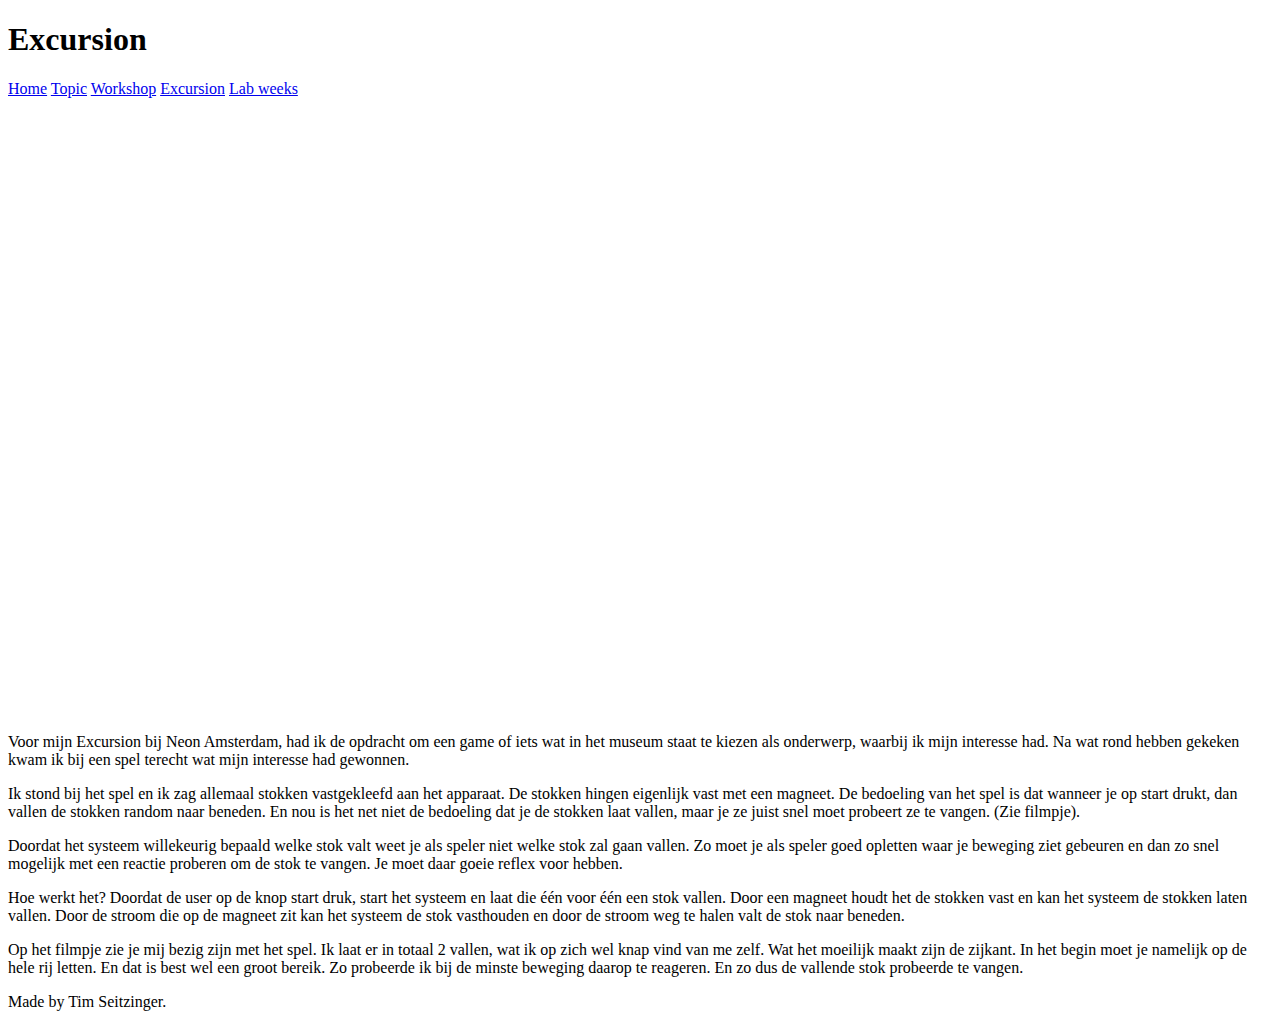
==== html/excursion.html @ fb715003 "video" ====
<!DOCTYPE html>
<html>
<head>
	<title>Homepage</title>
	<link rel="stylesheet" type="text/css" href="../style/main.css">
	<link rel="stylesheet" type="text/css" href="../style/img.css">
	<link rel="script" type="script" href="../script/main.js">
</head>
<body>
	<header>
		<h1 class="title">Excursion</h1>
		<nav class="menu">
			<a href="../index.html">Home</a>
			<a href="topic.html">Topic</a>
			<a href="workshop.html">Workshop</a>
			<a href="excursion.html">Excursion</a>
			<a href="lab_weeks.html">Lab weeks</a>
		</nav>
	</header>

	<main>
	<iframe width="460" height="615" src="https://www.youtube.com/embed/9TyB-fbpqTI" frameborder="0" allow="accelerometer; autoplay; encrypted-media; gyroscope; picture-in-picture" allowfullscreen></iframe>

		<article class="box1">
			<p>
			Voor mijn Excursion bij Neon Amsterdam, had ik de opdracht om een game of iets wat in het museum staat te kiezen als onderwerp, waarbij ik mijn interesse had. Na wat rond hebben gekeken kwam ik bij een spel terecht wat mijn interesse had gewonnen. 
</p>
			Ik stond bij het spel en ik zag allemaal stokken vastgekleefd aan het apparaat. De stokken hingen eigenlijk vast met een magneet. De bedoeling van het spel is dat wanneer je op start drukt, dan vallen de stokken random naar beneden. En nou is het net niet de bedoeling dat je de stokken laat vallen, maar je ze juist snel moet probeert ze te vangen. (Zie filmpje). 
<p>
			Doordat het systeem willekeurig bepaald welke stok valt weet je als speler niet welke stok zal gaan vallen. Zo moet je als speler goed opletten waar je beweging ziet gebeuren en dan zo snel mogelijk met een reactie proberen om de stok te vangen. Je moet daar goeie reflex voor hebben. 
</p>
			Hoe werkt het? Doordat de user op de knop start druk, start het systeem en laat die één voor één een stok vallen. Door een magneet houdt het de stokken vast en kan het systeem de stokken laten vallen. Door de stroom die op de magneet zit kan het systeem de stok vasthouden en door de stroom weg te halen valt de stok naar beneden.
<p>
			Op het filmpje zie je mij bezig zijn met het spel. Ik laat er in totaal 2 vallen, wat ik op zich wel knap vind van me zelf. Wat het moeilijk maakt zijn de zijkant. In het begin moet je namelijk op de hele rij letten. En dat is best wel een groot bereik. Zo probeerde ik bij de minste beweging daarop te reageren. En zo dus de vallende stok probeerde te vangen. 
</p>
		</article>
		
	</main>

	<footer>
		<p>Made by Tim Seitzinger.</p>
		
	</footer>

</body>
</html>
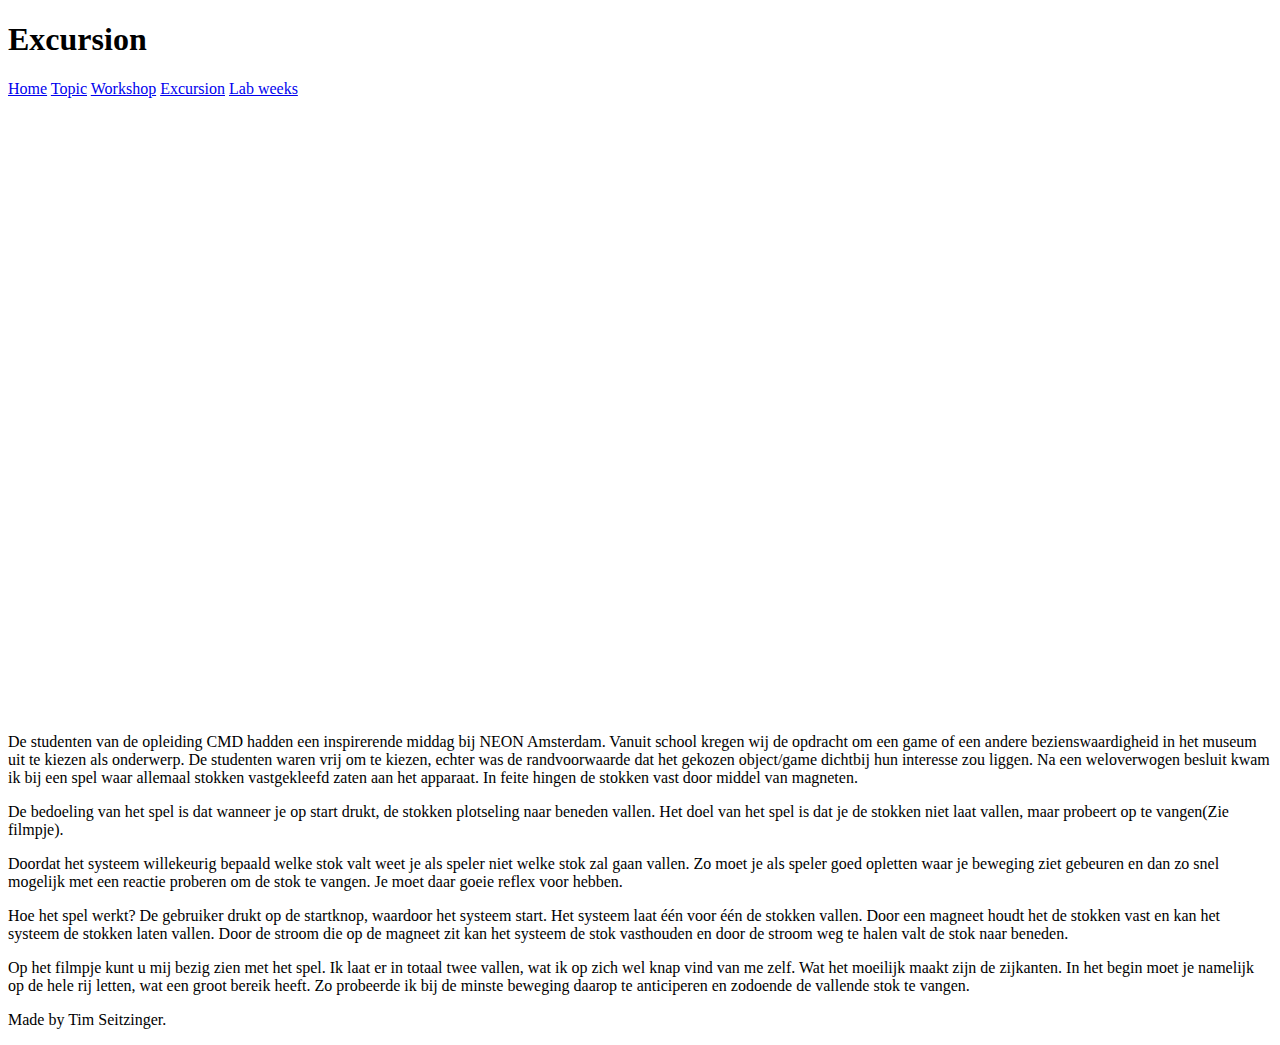
==== commit 5c1695e1: "Update excursion.html" ====
--- a/html/excursion.html
+++ b/html/excursion.html
@@ -23,15 +23,28 @@
 
 		<article class="box1">
 			<p>
-			Voor mijn Excursion bij Neon Amsterdam, had ik de opdracht om een game of iets wat in het museum staat te kiezen als onderwerp, waarbij ik mijn interesse had. Na wat rond hebben gekeken kwam ik bij een spel terecht wat mijn interesse had gewonnen. 
+			De studenten van de opleiding CMD hadden een
+inspirerende middag bij NEON Amsterdam. Vanuit school
+kregen wij de opdracht om een game of een andere
+bezienswaardigheid in het museum uit te kiezen als
+onderwerp. De studenten waren vrij om te kiezen, echter
+was de randvoorwaarde dat het gekozen object/game
+dichtbij hun interesse zou liggen. Na een weloverwogen
+besluit kwam ik bij een spel waar allemaal stokken
+vastgekleefd zaten aan het apparaat. In feite hingen de
+stokken vast door middel van magneten. 
 </p>
-			Ik stond bij het spel en ik zag allemaal stokken vastgekleefd aan het apparaat. De stokken hingen eigenlijk vast met een magneet. De bedoeling van het spel is dat wanneer je op start drukt, dan vallen de stokken random naar beneden. En nou is het net niet de bedoeling dat je de stokken laat vallen, maar je ze juist snel moet probeert ze te vangen. (Zie filmpje). 
+<p>
+			De bedoeling van het spel is dat wanneer je op start drukt, de stokken plotseling naar beneden vallen. Het doel van het spel is dat je de stokken niet laat vallen, maar probeert op te vangen(Zie filmpje). 
+</p>
 <p>
 			Doordat het systeem willekeurig bepaald welke stok valt weet je als speler niet welke stok zal gaan vallen. Zo moet je als speler goed opletten waar je beweging ziet gebeuren en dan zo snel mogelijk met een reactie proberen om de stok te vangen. Je moet daar goeie reflex voor hebben. 
 </p>
-			Hoe werkt het? Doordat de user op de knop start druk, start het systeem en laat die één voor één een stok vallen. Door een magneet houdt het de stokken vast en kan het systeem de stokken laten vallen. Door de stroom die op de magneet zit kan het systeem de stok vasthouden en door de stroom weg te halen valt de stok naar beneden.
 <p>
-			Op het filmpje zie je mij bezig zijn met het spel. Ik laat er in totaal 2 vallen, wat ik op zich wel knap vind van me zelf. Wat het moeilijk maakt zijn de zijkant. In het begin moet je namelijk op de hele rij letten. En dat is best wel een groot bereik. Zo probeerde ik bij de minste beweging daarop te reageren. En zo dus de vallende stok probeerde te vangen. 
+			Hoe het spel werkt? De gebruiker drukt op de startknop, waardoor het systeem start. Het systeem laat &#233;&#233;n voor &#233;&#233;n de stokken vallen. Door een magneet houdt het de stokken vast en kan het systeem de stokken laten vallen. Door de stroom die op de magneet zit kan het systeem de stok vasthouden en door de stroom weg te halen valt de stok naar beneden.
+</p>
+<p>
+			Op het filmpje kunt u mij bezig zien met het spel. Ik laat er in totaal twee vallen, wat ik op zich wel knap vind van me zelf. Wat het moeilijk maakt zijn de zijkanten. In het begin moet je namelijk op de hele rij letten, wat een groot bereik heeft. Zo probeerde ik bij de minste beweging daarop te anticiperen en zodoende de vallende stok te vangen. 
 </p>
 		</article>
 		
